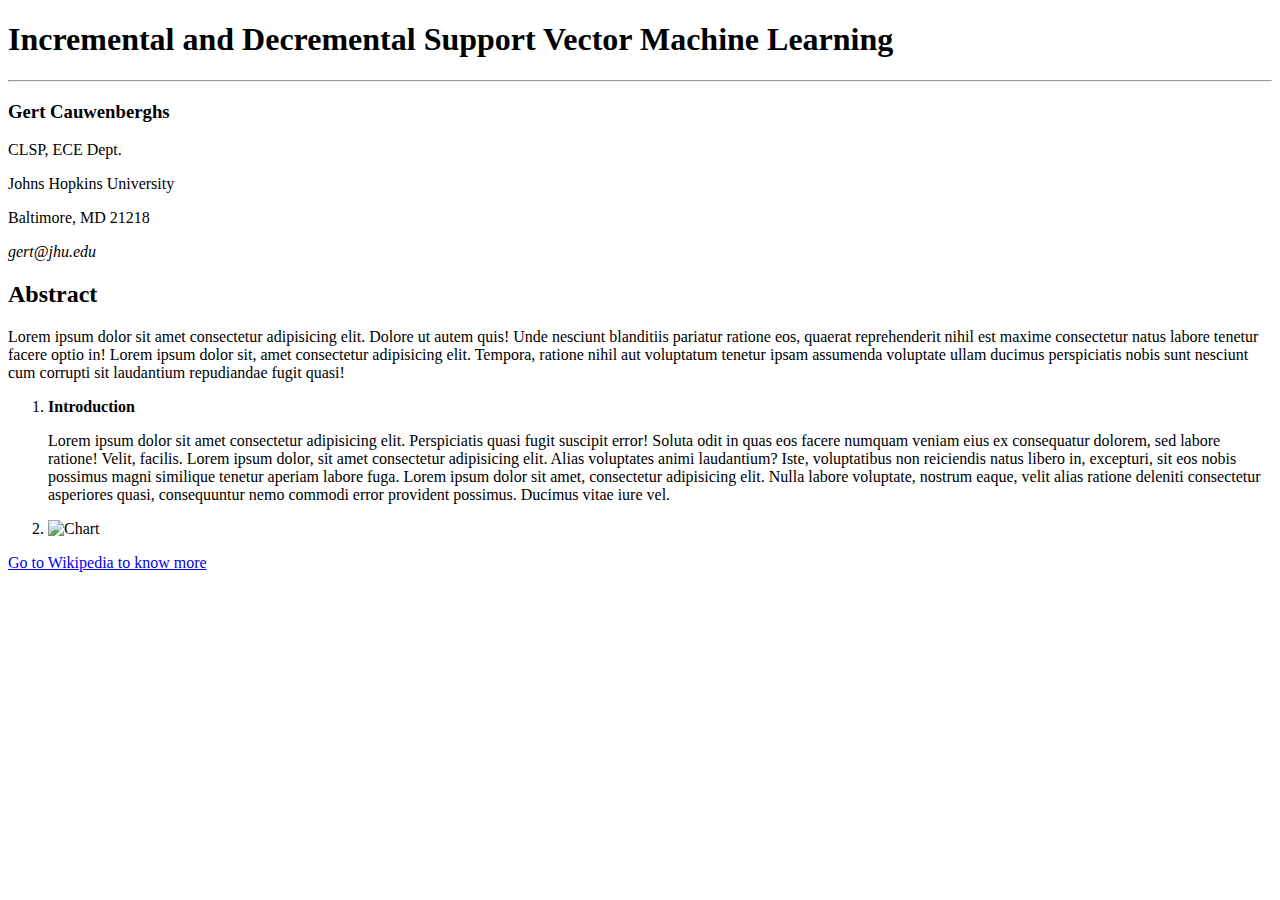
==== index.html @ 3ce0acfc "first commit" ====
<!DOCTYPE html>
<html lang="en">
  <head>
    <meta charset="UTF-8" />
    <meta name="viewport" content="width=device-width, initial-scale=1.0" />
    <meta http-equiv="X-UA-Compatible" content="ie=edge" />
    <link rel="stylesheet" href="styles.css" />
    <title>Incremental and Decremental Support Vector Machine Learning</title>
  </head>
  <body>
    <div class="paper-title">
      <h1>Incremental and Decremental Support Vector Machine Learning</h1>
      <hr />
    </div>

    <div class="author-info">
      <h3>Gert Cauwenberghs</h3>
      <p>CLSP, ECE Dept.</p>
      <p>Johns Hopkins University</p>
      <p>Baltimore, MD 21218</p>
      <p><em>gert@jhu.edu</em></p>
    </div>

    <div class="abstract">
      <h2>Abstract</h2>
      <p>
        Lorem ipsum dolor sit amet consectetur adipisicing elit. Dolore ut autem
        quis! Unde nesciunt blanditiis pariatur ratione eos, quaerat
        reprehenderit nihil est maxime consectetur natus labore tenetur facere
        optio in! Lorem ipsum dolor sit, amet consectetur adipisicing elit.
        Tempora, ratione nihil aut voluptatum tenetur ipsam assumenda voluptate
        ullam ducimus perspiciatis nobis sunt nesciunt cum corrupti sit
        laudantium repudiandae fugit quasi!
      </p>
    </div>

    <div class="paper-body">
      <ol>
        <li>
          <strong>Introduction</strong>
          <br />
          <p>
            Lorem ipsum dolor sit amet consectetur adipisicing elit.
            Perspiciatis quasi fugit suscipit error! Soluta odit in quas eos
            facere numquam veniam eius ex consequatur dolorem, sed labore
            ratione! Velit, facilis. Lorem ipsum dolor, sit amet consectetur
            adipisicing elit. Alias voluptates animi laudantium? Iste,
            voluptatibus non reiciendis natus libero in, excepturi, sit eos
            nobis possimus magni similique tenetur aperiam labore fuga. Lorem
            ipsum dolor sit amet, consectetur adipisicing elit. Nulla labore
            voluptate, nostrum eaque, velit alias ratione deleniti consectetur
            asperiores quasi, consequuntur nemo commodi error provident
            possimus. Ducimus vitae iure vel.
          </p>
        </li>
        <li>
          <img
            src="https://docs.opencv.org/2.4/_images/optimal-hyperplane.png"
            alt="Chart"
          />
        </li>
      </ol>
    </div>

    <div class="wiki-link">
      <a href="https://en.wikipedia.org/wiki/Machine_learning">
        Go to Wikipedia to know more
      </a>  
    </div>

  </body>
</html>
---- styles.css ----
body {
    font-family: 'Times New Roman', Times, serif;
}
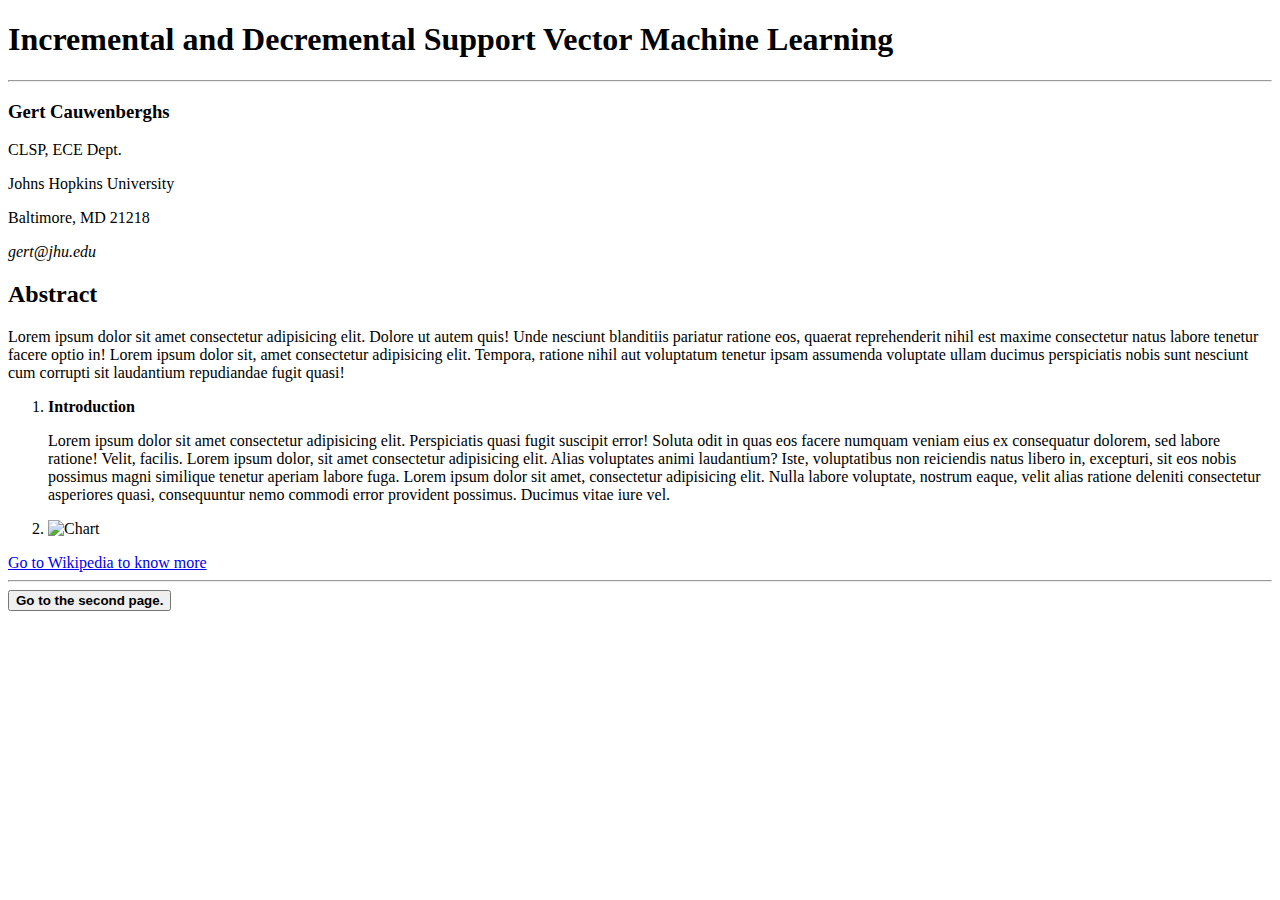
==== commit a838987a: "link to the second page" ====
--- a/index.html
+++ b/index.html
@@ -8,20 +8,22 @@
     <title>Incremental and Decremental Support Vector Machine Learning</title>
   </head>
   <body>
-    <div class="paper-title">
-      <h1>Incremental and Decremental Support Vector Machine Learning</h1>
+    <section class="paper-title">
+      <header>
+        <h1>Incremental and Decremental Support Vector Machine Learning</h1>
+      </header>
       <hr />
-    </div>
+    </section>
 
-    <div class="author-info">
+    <section class="author-info">
       <h3>Gert Cauwenberghs</h3>
       <p>CLSP, ECE Dept.</p>
       <p>Johns Hopkins University</p>
       <p>Baltimore, MD 21218</p>
       <p><em>gert@jhu.edu</em></p>
-    </div>
+    </section>
 
-    <div class="abstract">
+    <section class="abstract">
       <h2>Abstract</h2>
       <p>
         Lorem ipsum dolor sit amet consectetur adipisicing elit. Dolore ut autem
@@ -32,7 +34,7 @@
         ullam ducimus perspiciatis nobis sunt nesciunt cum corrupti sit
         laudantium repudiandae fugit quasi!
       </p>
-    </div>
+    </section>
 
     <div class="paper-body">
       <ol>
@@ -62,11 +64,22 @@
       </ol>
     </div>
 
-    <div class="wiki-link">
-      <a href="https://en.wikipedia.org/wiki/Machine_learning">
+    <div class="wiki-links">
+      <a href="https://en.wikipedia.org/wiki/Support_vector_machine">
         Go to Wikipedia to know more
       </a>  
+      <hr>
     </div>
+
+    <footer>
+      <a href="second-page.html">
+        <button>
+          <strong>
+            Go to the second page.
+          </strong> 
+        </button>
+      </a>
+    </footer>
 
   </body>
 </html>
